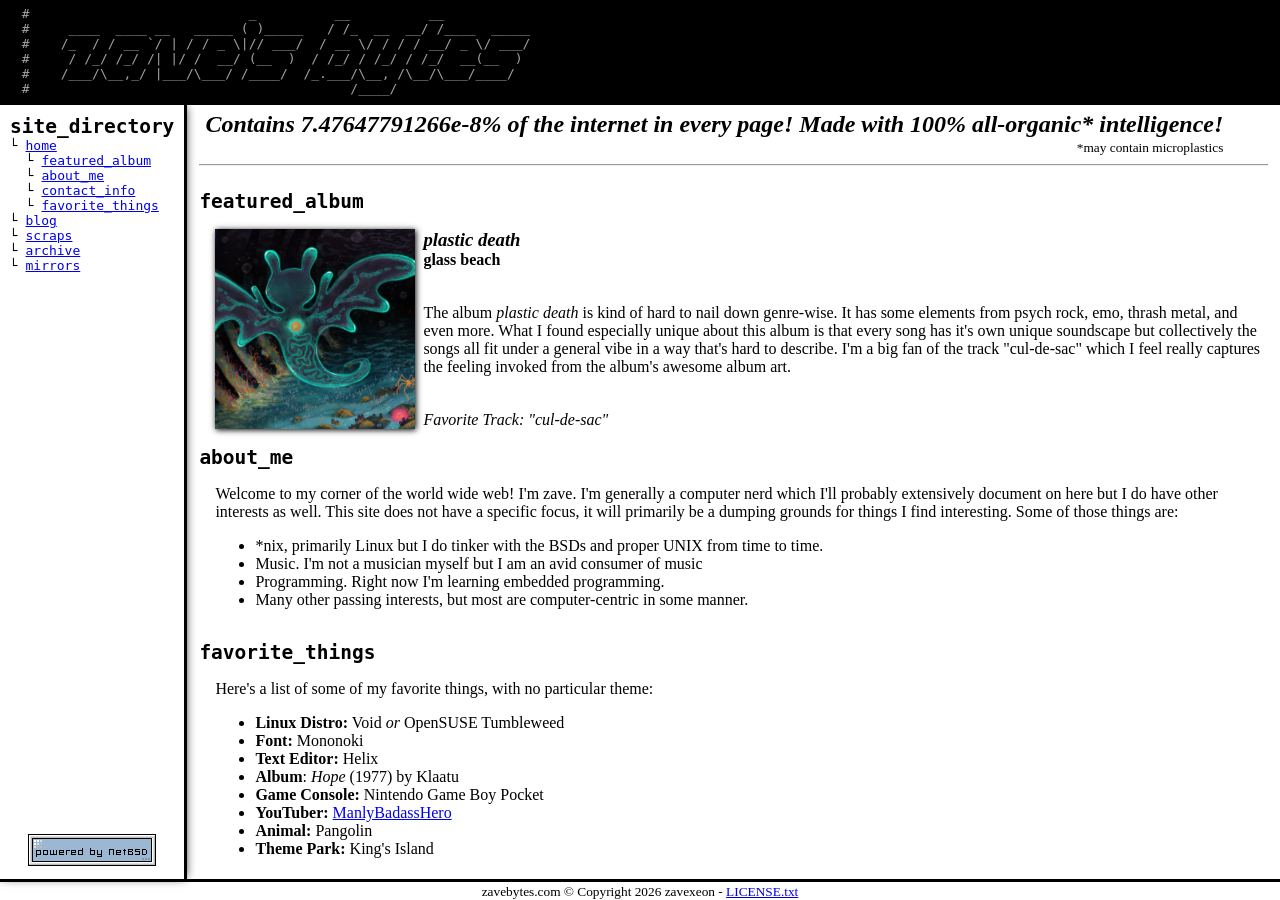
==== index.html @ f5696631 "first commit :)" ====
<!DOCTYPE html>
<!-- SPDX-License-Identifier: BSD-3-Clause -->
<html>
<head>
  <title>zave's bytes ~/</title>
  <link rel="stylesheet" href="./styles/index.css"/>
</head>
<body>
  <header class="site-header">
      <pre aria-label="zave's bytes" class="ascii-art-header">  #                            _          __          __           
  #     ____  ____ __   _____ ( )_____   / /_  __  __/ /____  _____
  #    /_  / / __ `/ | / / _ \|// ___/  / __ \/ / / / __/ _ \/ ___/
  #     / /_/ /_/ /| |/ /  __/ (__  )  / /_/ / /_/ / /_/  __(__  ) 
  #    /___/\__,_/ |___/\___/ /____/  /_.___/\__, /\__/\___/____/  
  #                                         /____/</pre>
  </header>
  <nav class="site-directory">
    <h2 aria-label="Site Directory" class="camel-case-header">site_directory</h2>
    <ul>
      <li>
        <a href="./index.html">home</a>
        <ul>
          <li><a href="#featured">featured_album</a></li>
          <li><a href="#about">about_me</a></li>
          <li><a href="#contact">contact_info</a></li>
          <li><a href="#favorites">favorite_things</a></li>
        </ul>
      </li>
      <li><a href="./blog">blog</a></li>
      <li><a href="./scraps">scraps</a></li>
      <li><a href="./archive">archive</a></li>
      <li><a href="./mirrors">mirrors</a></li>
    </ul>
    <a class="netbsd-link" href="https://netbsd.org" target="_blank"><img src="./images/kairilogo-small.png" alt="Powered by NetBSD"></a>
  </nav>
  <main class="site-content">
    <div class="slogan-wrapper"> 
      <h2 class="slogan"><i>Contains 7.47647791266e-8% of the internet in every page! Made with 100% all-organic* intelligence!</i></h2>
      <small class="slogan-disclaimer">*may contain microplastics</small>
    </div>
    <hr/>
    <section>
      <h2 aria-label="Featured Album" id="featured" class="camel-case-header">featured_album</h2>
      <div class="section-body">
        <div class="featured-album">
          <img class="featured-album-cover" src="./images/album-covers/500x500_plastic-death.webp"/>
          <div class="featured-album-details">
            <h3 class="featured-album-title">plastic death</h3>
            <h4 class="featured-album-artist">glass beach</h4>
            <p class=featured-album-writeup>The album <cite>plastic death</cite> is kind of hard to nail down genre-wise. It has some elements from psych rock, emo, thrash metal, and even more. What I found especially unique about this album is that every song has it's own unique soundscape but collectively the songs all fit under a general vibe in a way that's hard to describe. I'm a big fan of the track "cul-de-sac" which I feel really captures the feeling invoked from the album's awesome album art.</p>
            <p class="featured-album-favorite-track">Favorite Track: "cul-de-sac"</p>
          </div>
        </div>
      </div>
    </section>
    <section>
      <h2 aria-label="About Me" id="about" class="camel-case-header">about_me</h2>
      <div class="section-body">
        <p>
          Welcome to my corner of the world wide web! I'm zave. I'm generally a computer nerd which I'll probably extensively document on here but I do have other interests as well. This site does not have a specific focus, it will primarily be a dumping grounds for things I find interesting. Some of those things are:
        </p>
        <ul>
          <li>*nix, primarily Linux but I do tinker with the BSDs and proper UNIX from time to time.</li>
          <li>Music. I'm not a musician myself but I am an avid consumer of music</li>
          <li>Programming. Right now I'm learning embedded programming.</li>
          <li>Many other passing interests, but most are computer-centric in some manner.</li>
        </ul>
      </div>
    </section>
    <section>
      <h2 aria-label="Favorite Things" id="favorites" class="camel-case-header">favorite_things</h2>
      <div class="section-body"
        <p>Here's a list of some of my favorite things, with no particular theme:</p>
        <ul>
          <li><b>Linux Distro:</b> Void <i>or</i> OpenSUSE Tumbleweed</li>
          <li><b>Font:</b> Mononoki</li>
          <li><b>Text Editor:</b> Helix</li>
          <li><b>Album</b>: <i>Hope</i> (1977) by Klaatu</li>
          <li><b>Game Console:</b> Nintendo Game Boy Pocket</li>
          <li><b>YouTuber:</b> <a href="https://www.youtube.com/@manlybadasshero" target="_blank">ManlyBadassHero</a></li>
          <li><b>Animal:</b> Pangolin</li>
          <li><b>Theme Park: </b>King's Island</li>
        </ul>
      </div>
    </section>
    <section>
      <h2 aria-label="Contact Info" id="contact" class="camel-case-header">contact_info</h2>
      <div class="section-body">
        <p>If for whatever reason you'd like to get in contact with me, here is my contact info:</p>
        <address>
          <dl>
            <dt>E-Mail</dt>
            <dd><a href="mailto:zave@zavesbytes.com">zave[at]zavesbytes.com</a></dd>
          </dl>
          <dl>
            <dt>Discord</dt>
            <dd>@zavexeon</dd>
          </dl>
        </address>
        </div>
    </section>
    <hr/>
    <section>
      <div class="song-quote">
        <blockquote cite="https://honoraryastronaut.bandcamp.com/album/ep-001">
          <p>I know someone will eventually reveal</p>
          <p>I'd been carefully constructed with glitter and confetti</p>
          <p>But nothing at all intended to harm</p>
          <p>The innocent ones who were bold or bored enough</p>
          <p>To inch their way down to see what I had been up to</p>
        </blockquote>
        <p>- Honorary Astronaut, <cite>EP. 001</cite>, "Final Dream Machine"</p>
      </div>
    </section>
  <p>Last Updated: <time>2024-04-19</time></p>
  </main>
  <footer class="site-footer">
    <small>zavebytes.com &copy; Copyright 2026 zavexeon - <a href="./LICENSE.txt">LICENSE.txt</a></small>
  </footer>
</body>
</html>
---- styles/index.css ----
/* SPDX-License-Identifier: BSD-3-Clause */

html, body {
  height: 100%;
  margin: 0;
  overflow: hidden;
}

body {
  height: 100dvh;

  display: grid;
  grid-template-areas:
    "site-header site-header"
    "site-directory site-content"
    "site-footer site-footer";

  grid-template-columns: auto 1fr;
  grid-template-rows: auto minmax(0, 1fr) auto;
}

.site-header {
  grid-area: site-header;
  background-color: #ffffff;
  border-style: none none solid none;
}

.ascii-art-header {
  font-family: monospace;
  background-color: #000000;
  color: #a1a1a1;
  padding: 6px;
  margin: 0;
  text-decoration: none;
}

.camel-case-header {
  font-family: monospace;
}

.slogan-wrapper {
  display: inline-block;
  font-family: serif;
  padding: 6px 6px 0px 6px;
  width: fit-content;
  
  & > * {
    margin: 0px;
  }

  & .slogan-disclaimer {
    width: 100%;
    display: inline-block;
    text-align: right;
  }  
}

.site-directory {
  grid-area: site-directory;
    
  font-family: monospace;
  border-style: none solid none none;
  padding: 10px;
  align-self: stretch;
  min-height: 0;

  
  box-shadow: 0px 0px 10px -2px #000000;

  display: flex;
  flex-direction: column;
  justify-content: start;
  align-items: center;

  & .camel-case-header { margin: 0; }

  & ul { list-style-type: '└ '}
  
  & > ul {
    margin: 0;
    padding-left: 0px;    

    & ul { padding-left: 16px; } 
  }

  & > .netbsd-link { margin-top: auto; }
}


  hr {
    width: 100%;
    border-right-width: 0px;
    border-left-width: 0px;
  }

.site-content {
  grid-area: site-content;
  overflow: auto;
  padding: 0px 12px 0px 12px;
  min-height: 0;
  min-width: 0;
  display: flex;
  flex-direction: column;
  justify-content: start;

  
  & > section {
    max-width: 1200px;
    width: 100%;
  }
}

.section-body {
  padding-left: 16px;
}

.featured-album {
  display: flex;
  align-items: stretch;
  gap: 8px;
  max-width: 100%;

  & .featured-album-cover {
    width: 200px;
    max-width: 250px;
    height: auto;
    object-fit: cover;
    flex-shrink: 0;
    box-shadow: 1px 1px 6px #000000;
  }

  & .featured-album-details {  
    display: grid;
    grid-template-rows: auto auto 1fr auto;

    & > * {
      margin: 0;
    }

    & .featured-album-title {
      margin: 0;
      font-style: italic;
    }

    & .featured-album-title, .featured-album-artist {
      align-self: start;
    }

    & .featured-album-writeup {
      align-self: center;
    }

    & .featured-album-favorite-track {
      align-self: end;
      font-style: italic;
    }
  }
}

.song-quote {
  font-style: italic;
  line-height: 0.5;
  width: fit-content;
  

  & > blockquote {
    font-family: serif;
    padding: 2px;
    margin: 0;

    & * {
      margin: 12px;
    }
  }

  & > p {
    margin: 8px 0px 8px 24px;
  }
}

.site-footer {
  grid-area: site-footer;
  text-align: center;
  border-style: solid none none none;
  grid-column: 1 / -1;
  min-height: 0;
}
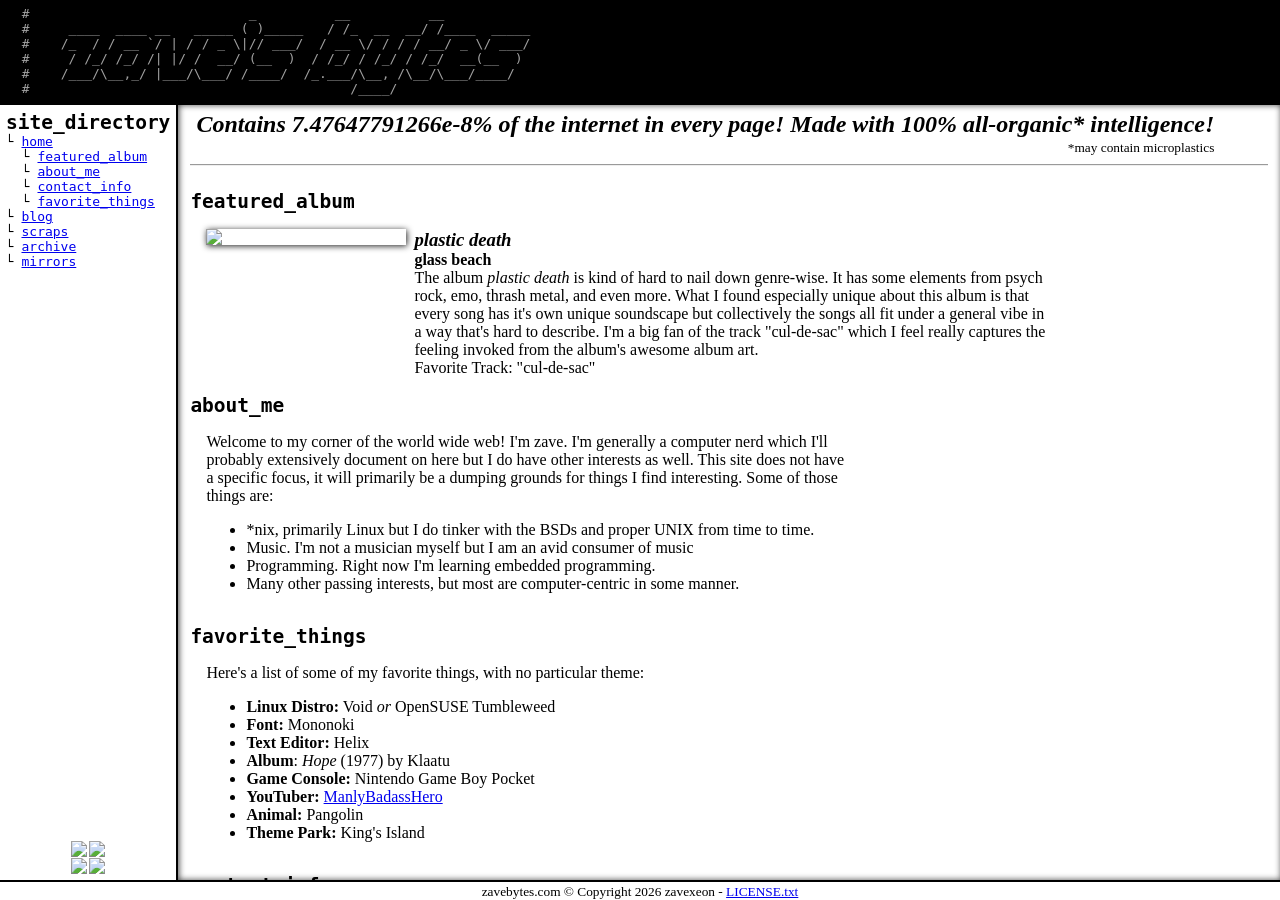
==== commit 8e1a37aa: "code cleanup, minor styling changes" ====
--- a/index.html
+++ b/index.html
@@ -14,42 +14,57 @@
   #    /___/\__,_/ |___/\___/ /____/  /_.___/\__, /\__/\___/____/  
   #                                         /____/</pre>
   </header>
-  <nav class="site-directory">
+  <aside class="site-sidebar">
     <h2 aria-label="Site Directory" class="camel-case-header">site_directory</h2>
-    <ul>
-      <li>
-        <a href="./index.html">home</a>
-        <ul>
-          <li><a href="#featured">featured_album</a></li>
-          <li><a href="#about">about_me</a></li>
-          <li><a href="#contact">contact_info</a></li>
-          <li><a href="#favorites">favorite_things</a></li>
-        </ul>
-      </li>
-      <li><a href="./blog">blog</a></li>
-      <li><a href="./scraps">scraps</a></li>
-      <li><a href="./archive">archive</a></li>
-      <li><a href="./mirrors">mirrors</a></li>
-    </ul>
-    <a class="netbsd-link" href="https://netbsd.org" target="_blank"><img src="./images/kairilogo-small.png" alt="Powered by NetBSD"></a>
-  </nav>
+    <nav class="site-directory">
+      <ul>
+        <li>
+          <a href="./index.html">home</a>
+          <ul>
+            <li><a href="#featured-album">featured_album</a></li>
+            <li><a href="#about">about_me</a></li>
+            <li><a href="#contact">contact_info</a></li>
+            <li><a href="#favorites">favorite_things</a></li>
+          </ul>
+        </li>
+        <li><a href="./blog">blog</a></li>
+        <li><a href="./scraps">scraps</a></li>
+        <li><a href="./archive">archive</a></li>
+        <li><a href="./mirrors">mirrors</a></li>
+      </ul>
+    </nav>
+    <div class="badges">
+      <a href="https://emulation.gametechwiki.com" target="_blank">
+        <img src="./images/badges/emulate-now.webp"/>
+      </a>
+      <a href="">
+        <img src="./images/badges/proudly-zero-javascript.webp" target="_blank"/>
+      </a>
+      <a href="https://en.wikipedia.org/wiki/Personal_computer" target="_blank">
+        <img src="./images/badges/best-viewed-with-a-computer.webp"/>
+      </a>
+      <a href="https://https://github.com/gorhill/uBlock" target="_blank">
+        <img src="./images/badges/ublock-origin-now.webp"/>
+      </a>
+    </div>
+  </aside>
   <main class="site-content">
     <div class="slogan-wrapper"> 
       <h2 class="slogan"><i>Contains 7.47647791266e-8% of the internet in every page! Made with 100% all-organic* intelligence!</i></h2>
       <small class="slogan-disclaimer">*may contain microplastics</small>
     </div>
     <hr/>
-    <section>
-      <h2 aria-label="Featured Album" id="featured" class="camel-case-header">featured_album</h2>
+    <section id="featured-album">
+      <h2 aria-label="Featured Album"  class="camel-case-header">featured_album</h2>
       <div class="section-body">
         <div class="featured-album">
           <img class="featured-album-cover" src="./images/album-covers/500x500_plastic-death.webp"/>
-          <div class="featured-album-details">
-            <h3 class="featured-album-title">plastic death</h3>
+          <aside class="featured-album-details">
+            <h3 class="featured-album-title"><i>plastic death</i></h3>
             <h4 class="featured-album-artist">glass beach</h4>
             <p class=featured-album-writeup>The album <cite>plastic death</cite> is kind of hard to nail down genre-wise. It has some elements from psych rock, emo, thrash metal, and even more. What I found especially unique about this album is that every song has it's own unique soundscape but collectively the songs all fit under a general vibe in a way that's hard to describe. I'm a big fan of the track "cul-de-sac" which I feel really captures the feeling invoked from the album's awesome album art.</p>
             <p class="featured-album-favorite-track">Favorite Track: "cul-de-sac"</p>
-          </div>
+          </aside>
         </div>
       </div>
     </section>
@@ -72,7 +87,7 @@
       <div class="section-body"
         <p>Here's a list of some of my favorite things, with no particular theme:</p>
         <ul>
-          <li><b>Linux Distro:</b> Void <i>or</i> OpenSUSE Tumbleweed</li>
+          <li><b>Linux Distro:</b> Void <em>or</em> OpenSUSE Tumbleweed</li>
           <li><b>Font:</b> Mononoki</li>
           <li><b>Text Editor:</b> Helix</li>
           <li><b>Album</b>: <i>Hope</i> (1977) by Klaatu</li>
--- a/styles/index.css
+++ b/styles/index.css
@@ -12,7 +12,7 @@
   display: grid;
   grid-template-areas:
     "site-header site-header"
-    "site-directory site-content"
+    "site-sidebar site-content"
     "site-footer site-footer";
 
   grid-template-columns: auto 1fr;
@@ -34,9 +34,7 @@
   text-decoration: none;
 }
 
-.camel-case-header {
-  font-family: monospace;
-}
+.camel-case-header { font-family: monospace; }
 
 .slogan-wrapper {
   display: inline-block;
@@ -55,36 +53,49 @@
   }  
 }
 
-.site-directory {
-  grid-area: site-directory;
-    
-  font-family: monospace;
+.site-sidebar {
+  grid-area: site-sidebar;
+  align-self: stretch;
+
+  border-width: 2px;
   border-style: none solid none none;
-  padding: 10px;
-  align-self: stretch;
   min-height: 0;
-
-  
-  box-shadow: 0px 0px 10px -2px #000000;
+  overflow-y: auto;
+  padding: 6px;
+  /* box-shadow: 1px 0 6px -2px #222; */
 
   display: flex;
   flex-direction: column;
-  justify-content: start;
   align-items: center;
 
-  & .camel-case-header { margin: 0; }
-
-  & ul { list-style-type: '└ '}
-  
-  & > ul {
-    margin: 0;
-    padding-left: 0px;    
-
-    & ul { padding-left: 16px; } 
+  .camel-case-header {
+     margin: 0; 
   }
 
-  & > .netbsd-link { margin-top: auto; }
+  & > .site-directory {    
+    font-family: monospace;
+
+    & ul { list-style-type: '└ '}
+  
+    & > ul {
+      margin: 0;
+      padding-left: 0px;    
+      & ul { padding-left: 16px; } 
+    }
+  }
+
+  & > .badges {
+    display: grid;
+    grid-template-columns: auto auto;
+    gap: 1.5px;
+    margin-top: auto;
+
+    img {
+      display: block;
+    }
+  }
 }
+
 
 
   hr {
@@ -95,64 +106,53 @@
 
 .site-content {
   grid-area: site-content;
+
+  display: flex;
+  flex-direction: column;
+  justify-content: start;
+
   overflow: auto;
   padding: 0px 12px 0px 12px;
   min-height: 0;
   min-width: 0;
-  display: flex;
-  flex-direction: column;
-  justify-content: start;
+  box-shadow: inset 1px 0 6px #444;
 
-  
-  & > section {
-    max-width: 1200px;
-    width: 100%;
-  }
+  & > section { width: 100%; }
 }
 
 .section-body {
   padding-left: 16px;
+
+ & > *:not(.featured-album) { max-width: 80ch }; 
+
 }
 
 .featured-album {
   display: flex;
   align-items: stretch;
   gap: 8px;
-  max-width: 100%;
 
   & .featured-album-cover {
+    align-self: flex-start;
     width: 200px;
     max-width: 250px;
     height: auto;
     object-fit: cover;
-    flex-shrink: 0;
-    box-shadow: 1px 1px 6px #000000;
+    box-shadow: 1px 1px 6px #222;
   }
 
   & .featured-album-details {  
-    display: grid;
-    grid-template-rows: auto auto 1fr auto;
+    display: flex;
+    flex-direction: column;
+    justify-content: start;
+    flex: 1;
+    max-width: 80ch;
 
-    & > * {
-      margin: 0;
-    }
-
-    & .featured-album-title {
-      margin: 0;
-      font-style: italic;
-    }
-
-    & .featured-album-title, .featured-album-artist {
-      align-self: start;
-    }
-
+    & > * { margin: 0; }
+    
     & .featured-album-writeup {
-      align-self: center;
-    }
-
-    & .featured-album-favorite-track {
-      align-self: end;
-      font-style: italic;
+      margin-top: auto;
+      margin-bottom: auto;
     }
   }
 }
@@ -181,6 +181,7 @@
 .site-footer {
   grid-area: site-footer;
   text-align: center;
+  border-width: 2px;
   border-style: solid none none none;
   grid-column: 1 / -1;
   min-height: 0;
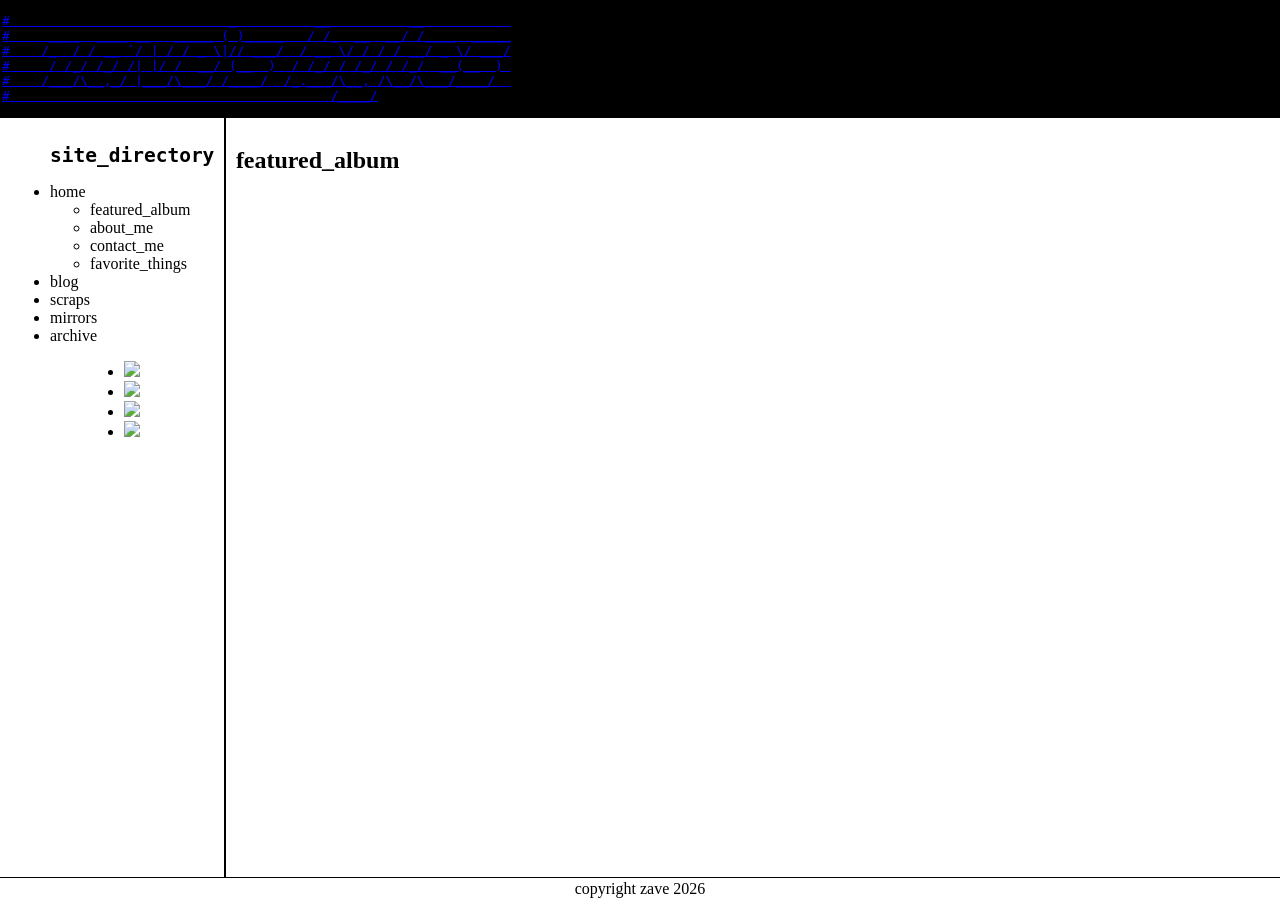
==== commit d152d7b4: "code cleanup  - wip" ====
--- a/index.html
+++ b/index.html
@@ -1,136 +1,77 @@
 <!DOCTYPE html>
-<!-- SPDX-License-Identifier: BSD-3-Clause -->
+<!-- SPDX-License-Identifier: 0BSD -->
+
 <html>
 <head>
   <title>zave's bytes ~/</title>
-  <link rel="stylesheet" href="./styles/index.css"/>
+  <meta charset="utf-8">
+  <link rel="stylesheet" href="./styles/layout.css">
+  <link rel="stylesheet" href="./styles/common.css">
+  <link rel="stylesheet" href="./styles/index.css">
 </head>
-<body>
+<body class="site-container">
   <header class="site-header">
-      <pre aria-label="zave's bytes" class="ascii-art-header">  #                            _          __          __           
-  #     ____  ____ __   _____ ( )_____   / /_  __  __/ /____  _____
-  #    /_  / / __ `/ | / / _ \|// ___/  / __ \/ / / / __/ _ \/ ___/
-  #     / /_/ /_/ /| |/ /  __/ (__  )  / /_/ / /_/ / /_/  __(__  ) 
-  #    /___/\__,_/ |___/\___/ /____/  /_.___/\__, /\__/\___/____/  
-  #                                         /____/</pre>
+    <a class="site-header__home-link" href="/" aria-label="zave's bytes home page">
+      <!-- indentation here looks weird but that's because of the <pre> element
+           which preserves leading and trailing whitespace -->
+      <pre class="site-header__ascii-art" aria-hidden="true">
+#                            _          __          __           
+#     ____  ____ __   _____ ( )_____   / /_  __  __/ /____  _____
+#    /_  / / __ `/ | / / _ \|// ___/  / __ \/ / / / __/ _ \/ ___/
+#     / /_/ /_/ /| |/ /  __/ (__  )  / /_/ / /_/ / /_/  __(__  ) 
+#    /___/\__,_/ |___/\___/ /____/  /_.___/\__, /\__/\___/____/  
+#                                         /____/</pre>
+    </a>
   </header>
-  <aside class="site-sidebar">
-    <h2 aria-label="Site Directory" class="camel-case-header">site_directory</h2>
-    <nav class="site-directory">
-      <ul>
-        <li>
-          <a href="./index.html">home</a>
-          <ul>
-            <li><a href="#featured-album">featured_album</a></li>
-            <li><a href="#about">about_me</a></li>
-            <li><a href="#contact">contact_info</a></li>
-            <li><a href="#favorites">favorite_things</a></li>
-          </ul>
-        </li>
-        <li><a href="./blog">blog</a></li>
-        <li><a href="./scraps">scraps</a></li>
-        <li><a href="./archive">archive</a></li>
-        <li><a href="./mirrors">mirrors</a></li>
-      </ul>
-    </nav>
-    <div class="badges">
-      <a href="https://emulation.gametechwiki.com" target="_blank">
-        <img src="./images/badges/emulate-now.webp"/>
-      </a>
-      <a href="">
-        <img src="./images/badges/proudly-zero-javascript.webp" target="_blank"/>
-      </a>
-      <a href="https://en.wikipedia.org/wiki/Personal_computer" target="_blank">
-        <img src="./images/badges/best-viewed-with-a-computer.webp"/>
-      </a>
-      <a href="https://https://github.com/gorhill/uBlock" target="_blank">
-        <img src="./images/badges/ublock-origin-now.webp"/>
-      </a>
-    </div>
-  </aside>
+  <nav class="site-navbar">
+    <ul class="site-navbar__links">
+      <h2 class="camelcase-header">site_directory</h2>
+      <li>
+        <a>home</a>
+        <ul>
+          <li><a>featured_album</a></li>
+          <li><a>about_me</a></li>
+          <li><a>contact_me</a></li>
+          <li><a>favorite_things</a></li>
+        </ul>
+      </li>
+      <li><a>blog</a></li>
+      <li><a>scraps</a></li>
+      <li><a>mirrors</a></li>
+      <li><a>archive</a></li>
+    </ul>
+    <ul class="site-navbar_web-badges">
+      <li>
+        <a>
+          <img src="./images/badges/emulate-now.webp">
+        </a>
+      </li>
+      <li>
+        <a>
+          <img src="./images/badges/proudly-zero-javascript.webp">
+        </a>
+      </li>
+      <li>
+        <a>
+          <img src="./images/badges/best-viewed-with-a-computer.webp">
+        </a>
+      </li>
+      <li>
+        <a>
+          <img src="./images/badges/ublock-origin-now.webp">
+        </a>
+      </li>
+    </ul>
+  </nav>
   <main class="site-content">
-    <div class="slogan-wrapper"> 
-      <h2 class="slogan"><i>Contains 7.47647791266e-8% of the internet in every page! Made with 100% all-organic* intelligence!</i></h2>
-      <small class="slogan-disclaimer">*may contain microplastics</small>
-    </div>
-    <hr/>
-    <section id="featured-album">
-      <h2 aria-label="Featured Album"  class="camel-case-header">featured_album</h2>
-      <div class="section-body">
-        <div class="featured-album">
-          <img class="featured-album-cover" src="./images/album-covers/500x500_plastic-death.webp"/>
-          <aside class="featured-album-details">
-            <h3 class="featured-album-title"><i>plastic death</i></h3>
-            <h4 class="featured-album-artist">glass beach</h4>
-            <p class=featured-album-writeup>The album <cite>plastic death</cite> is kind of hard to nail down genre-wise. It has some elements from psych rock, emo, thrash metal, and even more. What I found especially unique about this album is that every song has it's own unique soundscape but collectively the songs all fit under a general vibe in a way that's hard to describe. I'm a big fan of the track "cul-de-sac" which I feel really captures the feeling invoked from the album's awesome album art.</p>
-            <p class="featured-album-favorite-track">Favorite Track: "cul-de-sac"</p>
-          </aside>
-        </div>
-      </div>
+    <h1 class="visually-hidden">zave's bytes home page</h1>
+    <section>
+      <h2>featured_album</h2>
+      
     </section>
-    <section>
-      <h2 aria-label="About Me" id="about" class="camel-case-header">about_me</h2>
-      <div class="section-body">
-        <p>
-          Welcome to my corner of the world wide web! I'm zave. I'm generally a computer nerd which I'll probably extensively document on here but I do have other interests as well. This site does not have a specific focus, it will primarily be a dumping grounds for things I find interesting. Some of those things are:
-        </p>
-        <ul>
-          <li>*nix, primarily Linux but I do tinker with the BSDs and proper UNIX from time to time.</li>
-          <li>Music. I'm not a musician myself but I am an avid consumer of music</li>
-          <li>Programming. Right now I'm learning embedded programming.</li>
-          <li>Many other passing interests, but most are computer-centric in some manner.</li>
-        </ul>
-      </div>
-    </section>
-    <section>
-      <h2 aria-label="Favorite Things" id="favorites" class="camel-case-header">favorite_things</h2>
-      <div class="section-body"
-        <p>Here's a list of some of my favorite things, with no particular theme:</p>
-        <ul>
-          <li><b>Linux Distro:</b> Void <em>or</em> OpenSUSE Tumbleweed</li>
-          <li><b>Font:</b> Mononoki</li>
-          <li><b>Text Editor:</b> Helix</li>
-          <li><b>Album</b>: <i>Hope</i> (1977) by Klaatu</li>
-          <li><b>Game Console:</b> Nintendo Game Boy Pocket</li>
-          <li><b>YouTuber:</b> <a href="https://www.youtube.com/@manlybadasshero" target="_blank">ManlyBadassHero</a></li>
-          <li><b>Animal:</b> Pangolin</li>
-          <li><b>Theme Park: </b>King's Island</li>
-        </ul>
-      </div>
-    </section>
-    <section>
-      <h2 aria-label="Contact Info" id="contact" class="camel-case-header">contact_info</h2>
-      <div class="section-body">
-        <p>If for whatever reason you'd like to get in contact with me, here is my contact info:</p>
-        <address>
-          <dl>
-            <dt>E-Mail</dt>
-            <dd><a href="mailto:zave@zavesbytes.com">zave[at]zavesbytes.com</a></dd>
-          </dl>
-          <dl>
-            <dt>Discord</dt>
-            <dd>@zavexeon</dd>
-          </dl>
-        </address>
-        </div>
-    </section>
-    <hr/>
-    <section>
-      <div class="song-quote">
-        <blockquote cite="https://honoraryastronaut.bandcamp.com/album/ep-001">
-          <p>I know someone will eventually reveal</p>
-          <p>I'd been carefully constructed with glitter and confetti</p>
-          <p>But nothing at all intended to harm</p>
-          <p>The innocent ones who were bold or bored enough</p>
-          <p>To inch their way down to see what I had been up to</p>
-        </blockquote>
-        <p>- Honorary Astronaut, <cite>EP. 001</cite>, "Final Dream Machine"</p>
-      </div>
-    </section>
-  <p>Last Updated: <time>2024-04-19</time></p>
   </main>
   <footer class="site-footer">
-    <small>zavebytes.com &copy; Copyright 2026 zavexeon - <a href="./LICENSE.txt">LICENSE.txt</a></small>
+    copyright zave 2026
   </footer>
 </body>
 </html>
--- a/styles/layout.css
+++ b/styles/layout.css
@@ -0,0 +1,64 @@
+/* SPDX-License-Identifier: 0BSD */
+
+html, body {
+  margin: 0;
+}
+
+.site-container {
+  width: 100%;
+  height: 100dvh;
+
+  display: grid;
+  grid-template-areas:
+    "site-header site-header"
+    "site-navbar site-content"
+    "site-footer site-footer";
+  grid-template-columns: auto 1fr;
+  grid-template-rows: auto 1fr auto;
+
+  gap: 1.5px;
+}
+
+.site-header {
+  grid-area: site-header;
+  padding: 0px 2px 0px 2px;
+}
+
+.site-navbar {
+  grid-area: site-navbar;
+
+  display: flex;
+  flex-direction: column;
+  align-items: center;
+
+  padding: 10px;
+}
+
+.site-navbar__links {
+  margin: 0;
+}
+
+.site-navbar__web-badges {
+  display: grid;
+  grid-template-columns: 1fr 1fr;
+}
+
+.site-content {
+  overflow: auto;
+  grid-area: site-content;
+
+  padding: 10px;
+}
+
+.site-footer {
+  grid-area: site-footer;
+
+  display: flex;
+  justify-content: center;
+
+  padding: 2px;
+}
+
+
+
+
--- a/styles/common.css
+++ b/styles/common.css
@@ -0,0 +1,41 @@
+@font-face {
+  font-family: mononoki;
+  src: url("../fonts/mononoki-Regular.woff2") format("woff2"),
+       url("../fonts/mononoki-Regular.woff") format("woff");
+}
+
+:root {
+  --font-monospace: mononoki;
+}
+
+/*
+  used for items i want hidden visually but still visible to tools like screen
+  readers
+
+  see: https://www.scottohara.me/blog/2017/04/14/inclusively-hidden.html
+*/
+.visually-hidden {
+  left: -100vw;
+  position: absolute;
+}
+
+.prose {
+  max-width: 80ch;
+}
+
+.camelcase-header {
+  font-family: var(--font-monospace);
+  font-family: monospace;
+}
+
+.site-container {
+  background: #000;
+}
+
+.site-navbar,
+.site-content,
+.site-footer {
+  background: #fff;
+}
+
+
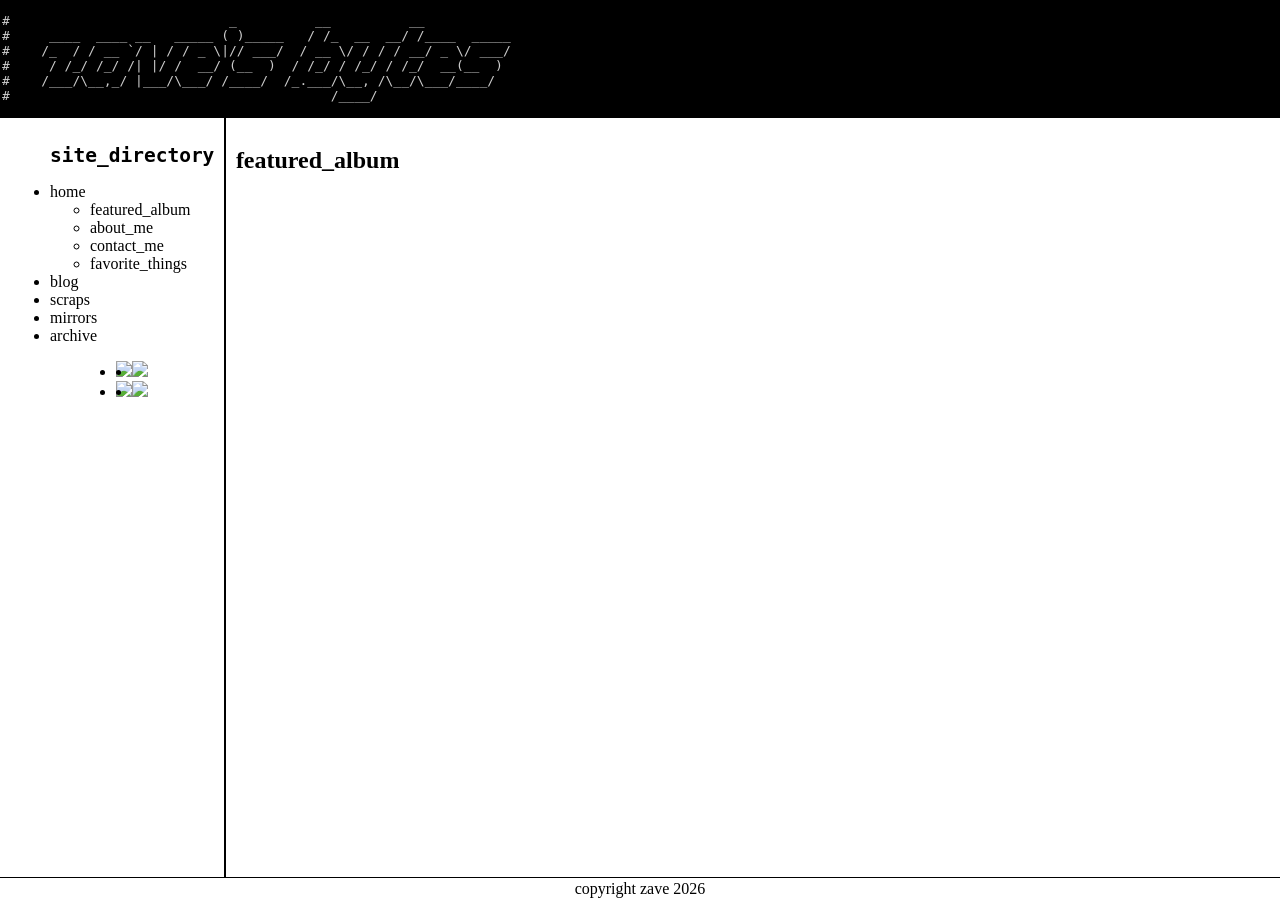
==== commit f908c60a: "code cleanup - wip" ====
--- a/index.html
+++ b/index.html
@@ -1,6 +1,5 @@
 <!DOCTYPE html>
 <!-- SPDX-License-Identifier: 0BSD -->
-
 <html>
 <head>
   <title>zave's bytes ~/</title>
@@ -40,7 +39,7 @@
       <li><a>mirrors</a></li>
       <li><a>archive</a></li>
     </ul>
-    <ul class="site-navbar_web-badges">
+    <ul class="site-navbar__web-badges">
       <li>
         <a>
           <img src="./images/badges/emulate-now.webp">
--- a/styles/common.css
+++ b/styles/common.css
@@ -38,4 +38,11 @@
   background: #fff;
 }
 
+.site-header__home-link {
+  font-family: var(--font-monospace);
+  font-family: monospace;
+  text-decoration: none;    
+  color: #ccc;
+}
 
+
